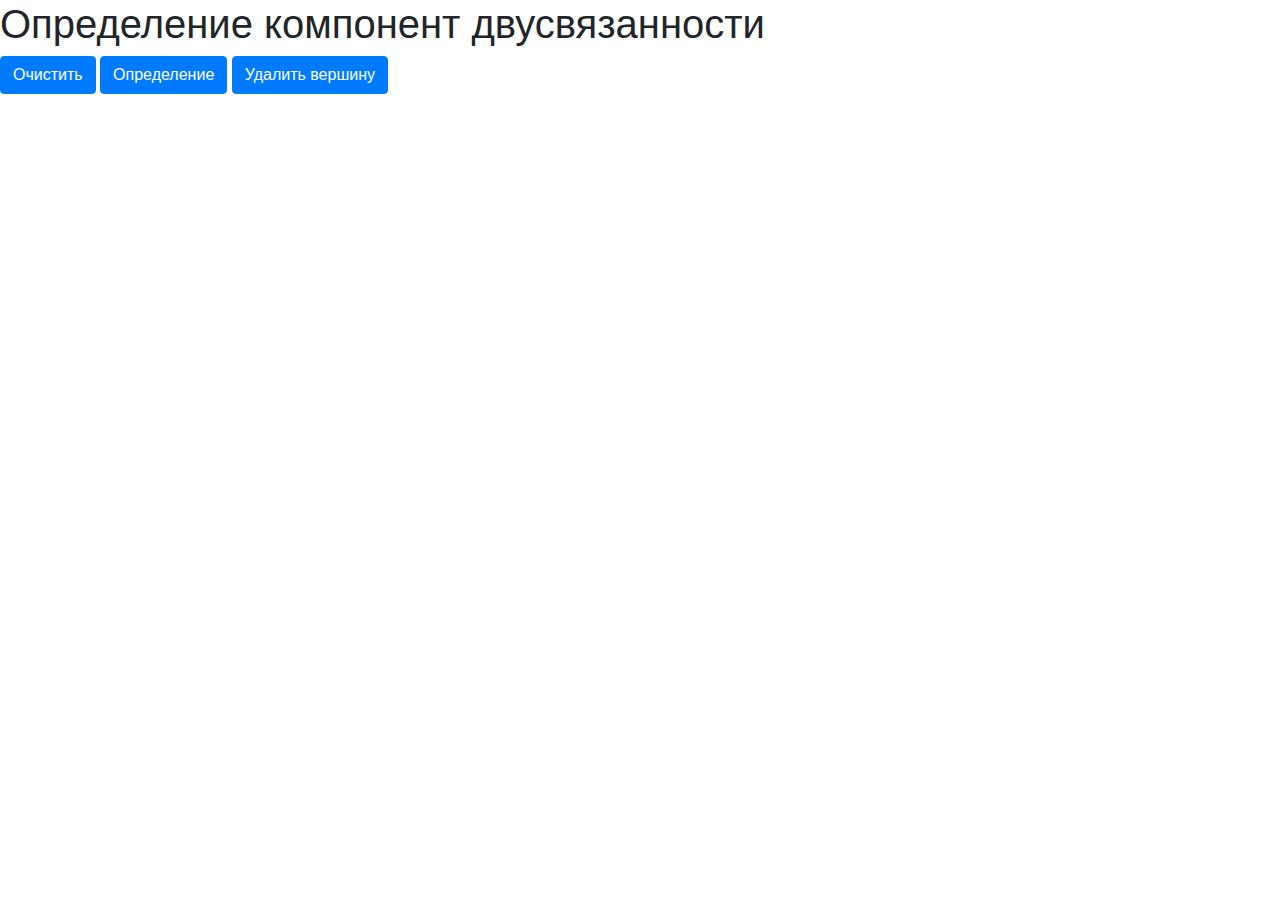
==== index.html @ a9246f36 "1" ====
<!DOCTYPE html>
<html> <head>
        <title>Определение компонент двусвязанности</title>
        <link rel="stylesheet" href="https://maxcdn.bootstrapcdn.com/bootstrap/4.0.0/css/bootstrap.min.css" integrity="sha384-Gn5384xqQ1aoWXA+058RXPxPg6fy4IWvTNh0E263XmFcJlSAwiGgFAW/dAiS6JXm" crossorigin="anonymous">
        <link href="https://fonts.googleapis.com/css?family=Open+Sans+Condensed:300" rel="stylesheet">
        <meta charset="utf-8">
        <link rel="stylesheet" href="css/main.css">
        
</head>
<body>
        <div id="Area">
               
                        <h1>Определение компонент двусвязанности</h1>
                        <button type="button" id="btn_clear" class="btn btn-primary"   >Очистить</button>
                        <button type="button" id="btn_dfs" class="btn btn-primary"   >Определение</button>
                        <button type="button" id="btn_dv" class="btn btn-primary"   >Удалить вершину</button>
                        <canvas id="canvas"></canvas>
                     
                
        </div>       
        <script src="main.js"></script>
         
        
      
        
</body>
</html>
---- css/main.css ----
#Area {
    position: absolute;
   
  }  
  
  #canvas {
    width: 100%;
    height: 100%;
  }
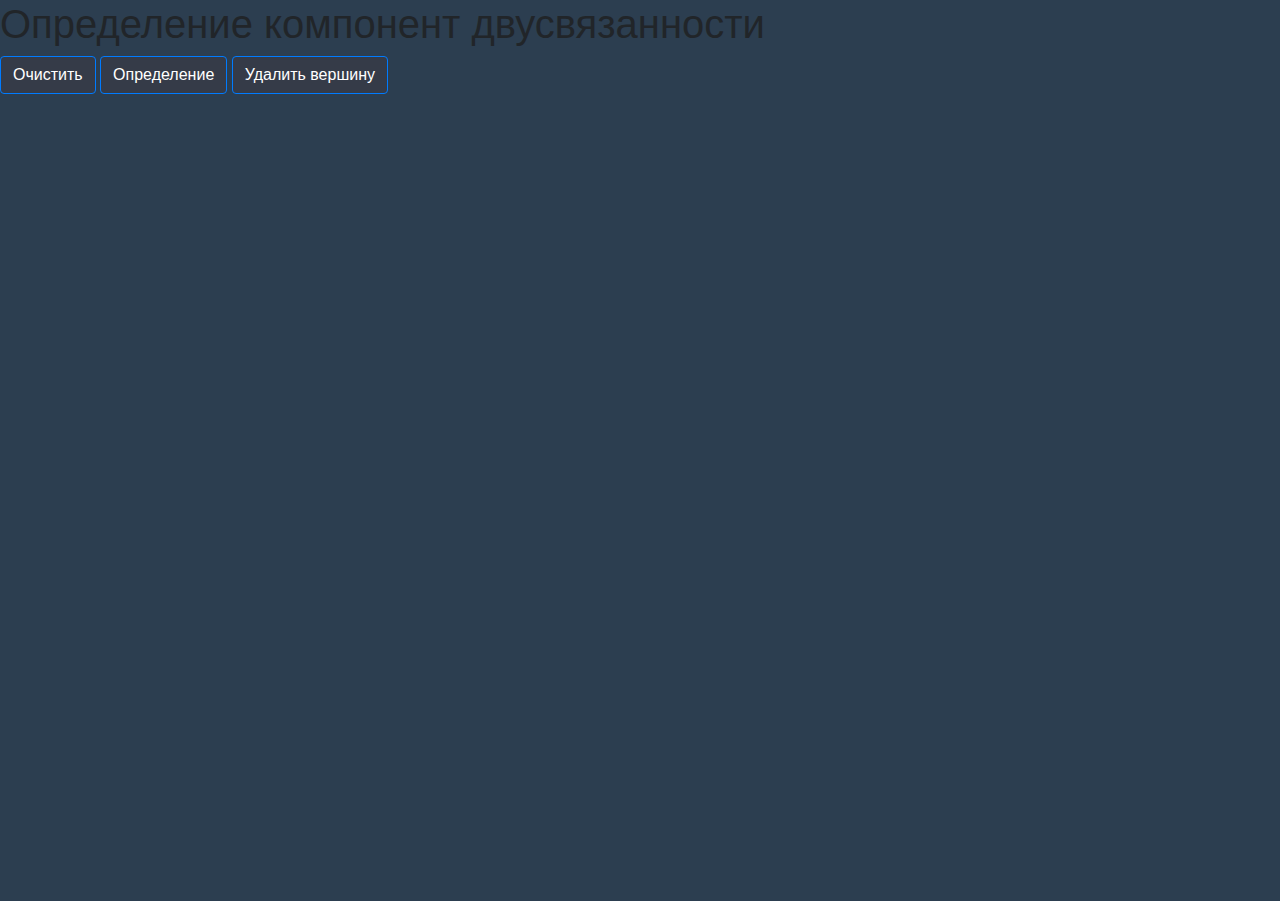
==== commit ae5119ae: "1" ====
--- a/index.html
+++ b/index.html
@@ -7,8 +7,8 @@
         <link rel="stylesheet" href="css/main.css">
         
 </head>
-<body>
-        <div id="Area">
+<body style=" background: #2c3e50">
+         
                
                         <h1>Определение компонент двусвязанности</h1>
                         <button type="button" id="btn_clear" class="btn btn-primary"   >Очистить</button>
@@ -16,9 +16,9 @@
                         <button type="button" id="btn_dv" class="btn btn-primary"   >Удалить вершину</button>
                         <canvas id="canvas"></canvas>
                      
-                
-        </div>       
-        <script src="main.js"></script>
+                        <script src="main.js"></script>
+            
+        
          
         
       
--- a/css/main.css
+++ b/css/main.css
@@ -1,10 +1,11 @@
-#Area {
-    position: absolute;
-   
-  }  
-  
+ 
   #canvas {
     width: 100%;
     height: 100%;
   }
- +  .btn-primary{
+
+    background-color:#353b48;
+    
+     
+    }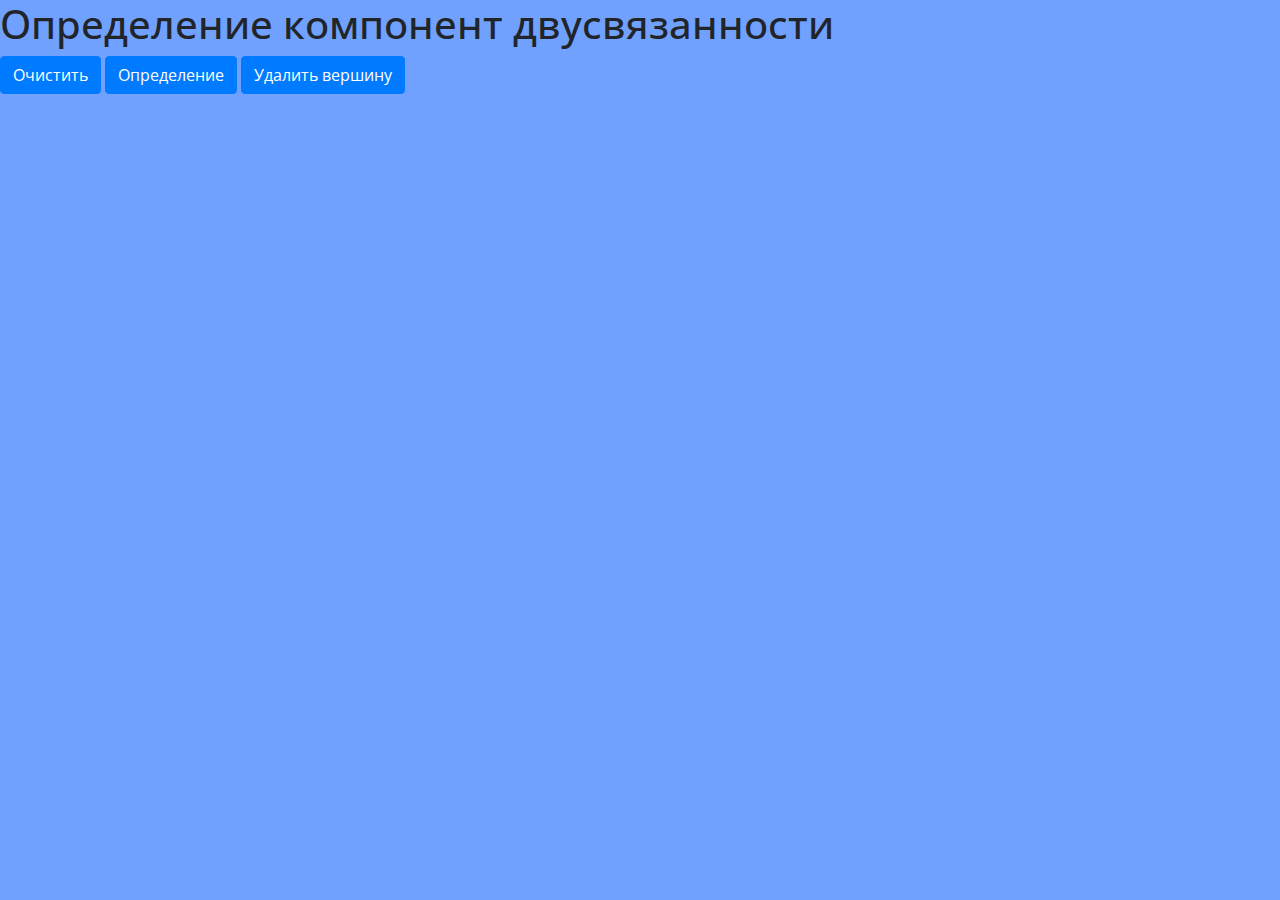
==== commit c44368bb: "1" ====
--- a/index.html
+++ b/index.html
@@ -7,7 +7,7 @@
         <link rel="stylesheet" href="css/main.css">
         
 </head>
-<body style=" background: #2c3e50">
+<body class="body">
          
                
                         <h1>Определение компонент двусвязанности</h1>
--- a/css/main.css
+++ b/css/main.css
@@ -4,8 +4,11 @@
     height: 100%;
   }
   .btn-primary{
-
-    background-color:#353b48;
-    
+ 
      
+    }
+   .body
+    {
+      font-family: 'Open Sans Condensed', sans-serif;
+      background:#70a1ff;
     }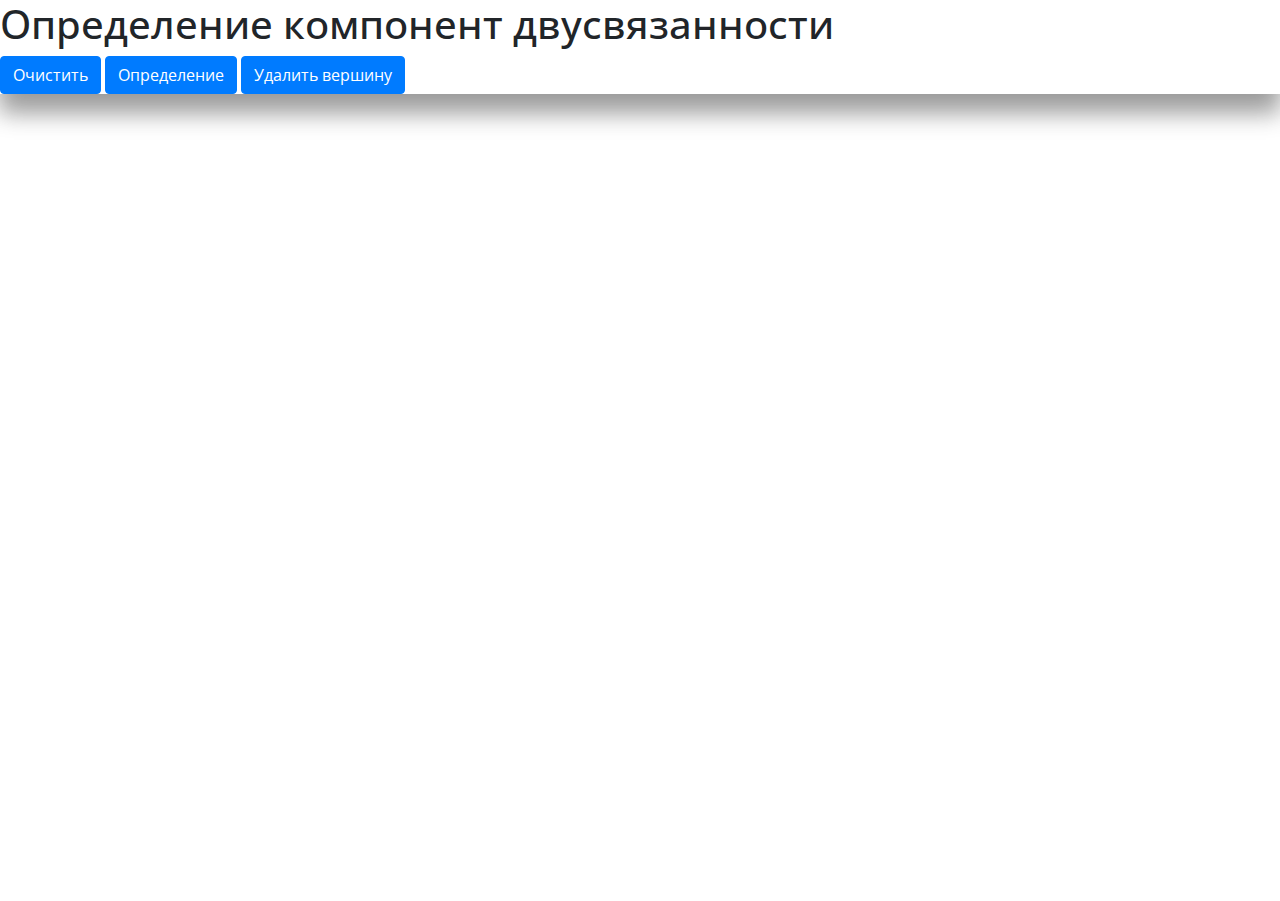
==== commit 0ce0cdd1: "1" ====
--- a/index.html
+++ b/index.html
@@ -8,12 +8,14 @@
         
 </head>
 <body class="body">
-         
-               
+
+                        <div id="blc" class="block">
                         <h1>Определение компонент двусвязанности</h1>
-                        <button type="button" id="btn_clear" class="btn btn-primary"   >Очистить</button>
-                        <button type="button" id="btn_dfs" class="btn btn-primary"   >Определение</button>
-                        <button type="button" id="btn_dv" class="btn btn-primary"   >Удалить вершину</button>
+                        
+                                <button type="button" id="btn_clear" class="btn btn-primary"   >Очистить</button>
+                                <button type="button" id="btn_dfs" class="btn btn-primary"   >Определение</button>
+                                <button type="button" id="btn_dv" class="btn btn-primary"   >Удалить вершину</button>
+                        </div>
                         <canvas id="canvas"></canvas>
                      
                         <script src="main.js"></script>
--- a/css/main.css
+++ b/css/main.css
@@ -2,13 +2,18 @@
   #canvas {
     width: 100%;
     height: 100%;
+  
+  
   }
   .btn-primary{
  
      
     }
-   .body
+   .block
     {
+      
+      box-shadow: 0 14px 28px rgba(0,0,0,0.25), 0 20px 20px rgba(0,0,0,0.22);
       font-family: 'Open Sans Condensed', sans-serif;
-      background:#70a1ff;
-    }+      background: "aliceblue";
+    }
+   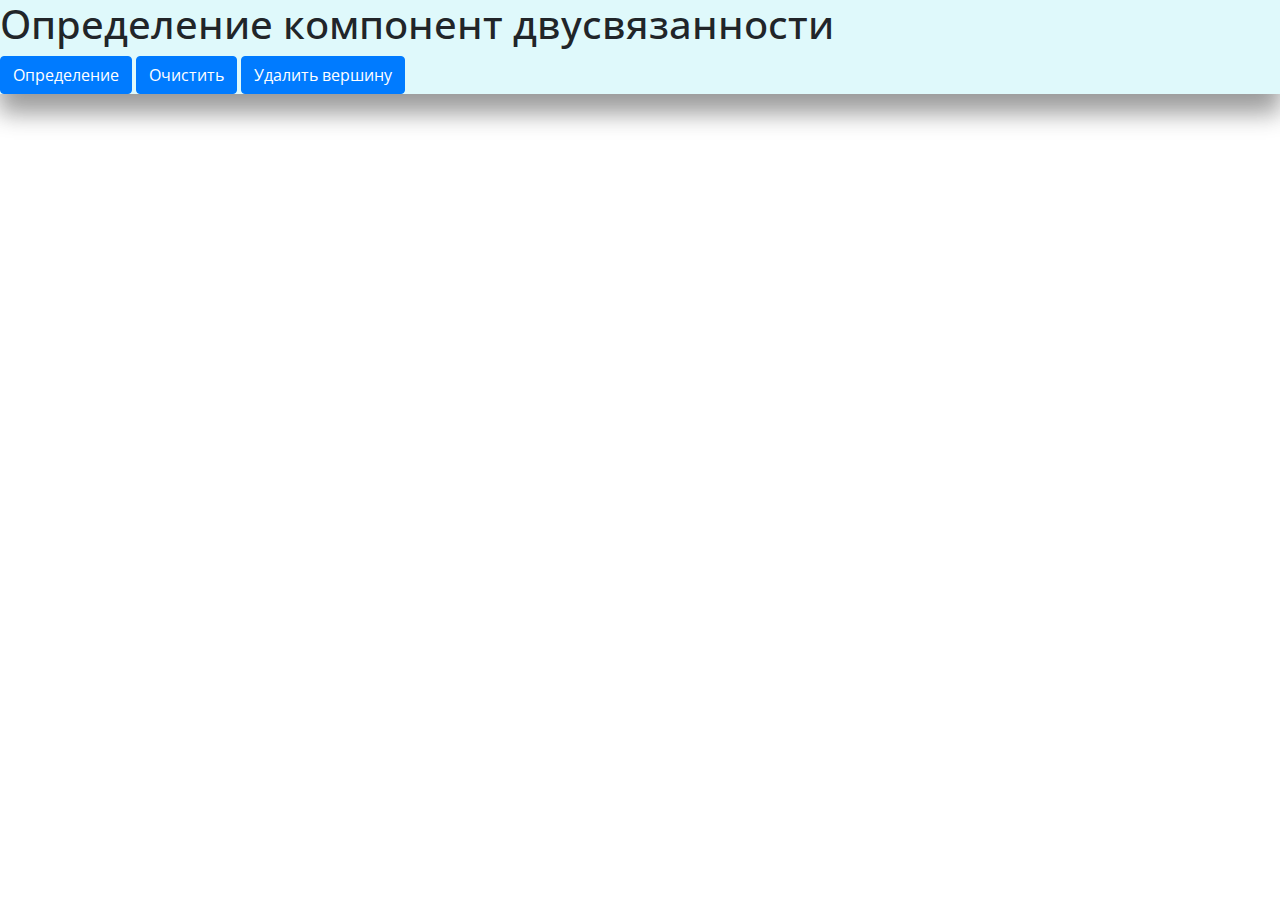
==== commit 1dac76a7: "1" ====
--- a/index.html
+++ b/index.html
@@ -1,29 +1,28 @@
-<!DOCTYPE html>
-<html> <head>
-        <title>Определение компонент двусвязанности</title>
-        <link rel="stylesheet" href="https://maxcdn.bootstrapcdn.com/bootstrap/4.0.0/css/bootstrap.min.css" integrity="sha384-Gn5384xqQ1aoWXA+058RXPxPg6fy4IWvTNh0E263XmFcJlSAwiGgFAW/dAiS6JXm" crossorigin="anonymous">
-        <link href="https://fonts.googleapis.com/css?family=Open+Sans+Condensed:300" rel="stylesheet">
-        <meta charset="utf-8">
-        <link rel="stylesheet" href="css/main.css">
-        
-</head>
-<body class="body">
-
-                        <div id="blc" class="block">
-                        <h1>Определение компонент двусвязанности</h1>
-                        
-                                <button type="button" id="btn_clear" class="btn btn-primary"   >Очистить</button>
-                                <button type="button" id="btn_dfs" class="btn btn-primary"   >Определение</button>
-                                <button type="button" id="btn_dv" class="btn btn-primary"   >Удалить вершину</button>
-                        </div>
-                        <canvas id="canvas"></canvas>
-                     
-                        <script src="main.js"></script>
-            
-        
-         
-        
-      
-        
-</body>
-</html>
+<!DOCTYPE html>
+<html> <head>
+        <title>Определение компонент двусвязанности</title>
+        <link rel="stylesheet" href="https://maxcdn.bootstrapcdn.com/bootstrap/4.0.0/css/bootstrap.min.css" integrity="sha384-Gn5384xqQ1aoWXA+058RXPxPg6fy4IWvTNh0E263XmFcJlSAwiGgFAW/dAiS6JXm" crossorigin="anonymous">
+        <link href="https://fonts.googleapis.com/css?family=Open+Sans+Condensed:300" rel="stylesheet">
+        <meta charset="utf-8">
+        <link rel="stylesheet" href="css/main.css">
+        
+</head>
+<body class="body">
+
+                        <div id="blc" class="block">
+                        <h1>Определение компонент двусвязанности</h1>
+                                <button type="button" id="btn_dfs" class="btn btn-primary"   >Определение</button>
+                                <button type="button" id="btn_clear" class="btn btn-primary"   >Очистить</button>
+                                <button type="button" id="btn_dv" class="btn btn-primary"   >Удалить вершину</button>
+                        </div>
+                        <canvas id="canvas"></canvas>
+                     
+                        <script src="main.js"></script>
+            
+        
+         
+        
+      
+        
+</body>
+</html>
--- a/css/main.css
+++ b/css/main.css
@@ -14,6 +14,6 @@
       
       box-shadow: 0 14px 28px rgba(0,0,0,0.25), 0 20px 20px rgba(0,0,0,0.22);
       font-family: 'Open Sans Condensed', sans-serif;
-      background: "aliceblue";
+      background: #dff9fb;
     }
    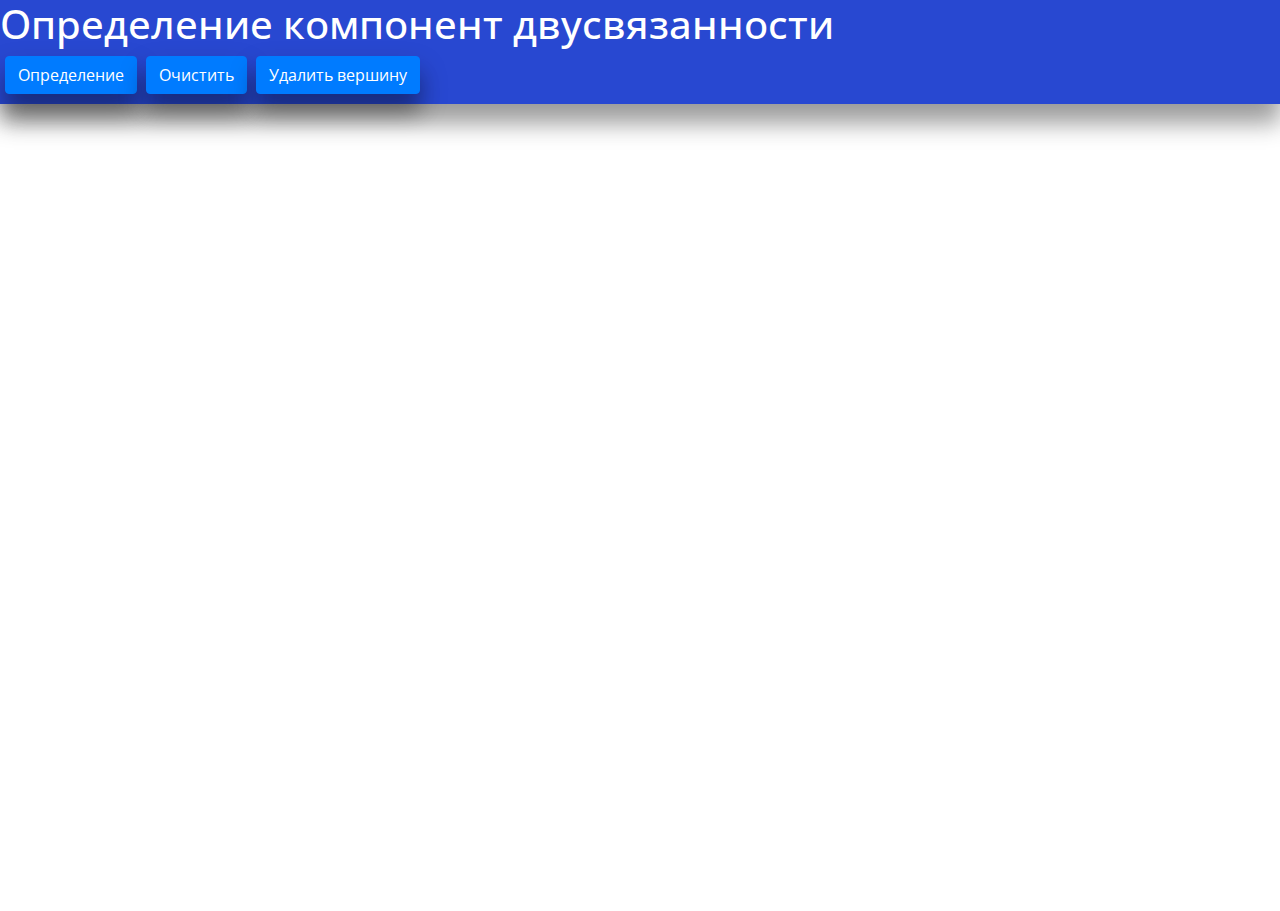
==== commit 0ca16723: "1" ====
--- a/index.html
+++ b/index.html
@@ -11,9 +11,12 @@
 
                         <div id="blc" class="block">
                         <h1>Определение компонент двусвязанности</h1>
+                             
                                 <button type="button" id="btn_dfs" class="btn btn-primary"   >Определение</button>
                                 <button type="button" id="btn_clear" class="btn btn-primary"   >Очистить</button>
                                 <button type="button" id="btn_dv" class="btn btn-primary"   >Удалить вершину</button>
+                                 
+                                
                         </div>
                         <canvas id="canvas"></canvas>
                      
--- a/css/main.css
+++ b/css/main.css
@@ -5,15 +5,19 @@
   
   
   }
+ 
   .btn-primary{
  
-     
+    box-shadow: 0 14px 28px rgba(0,0,0,0.25), 0 20px 20px rgba(0,0,0,0.22);
+    margin-bottom: 10px;
+    margin-left: 5px;
     }
    .block
     {
       
       box-shadow: 0 14px 28px rgba(0,0,0,0.25), 0 20px 20px rgba(0,0,0,0.22);
       font-family: 'Open Sans Condensed', sans-serif;
-      background: #dff9fb;
+      background:rgb(40, 72, 209);
+      color:white;
     }
    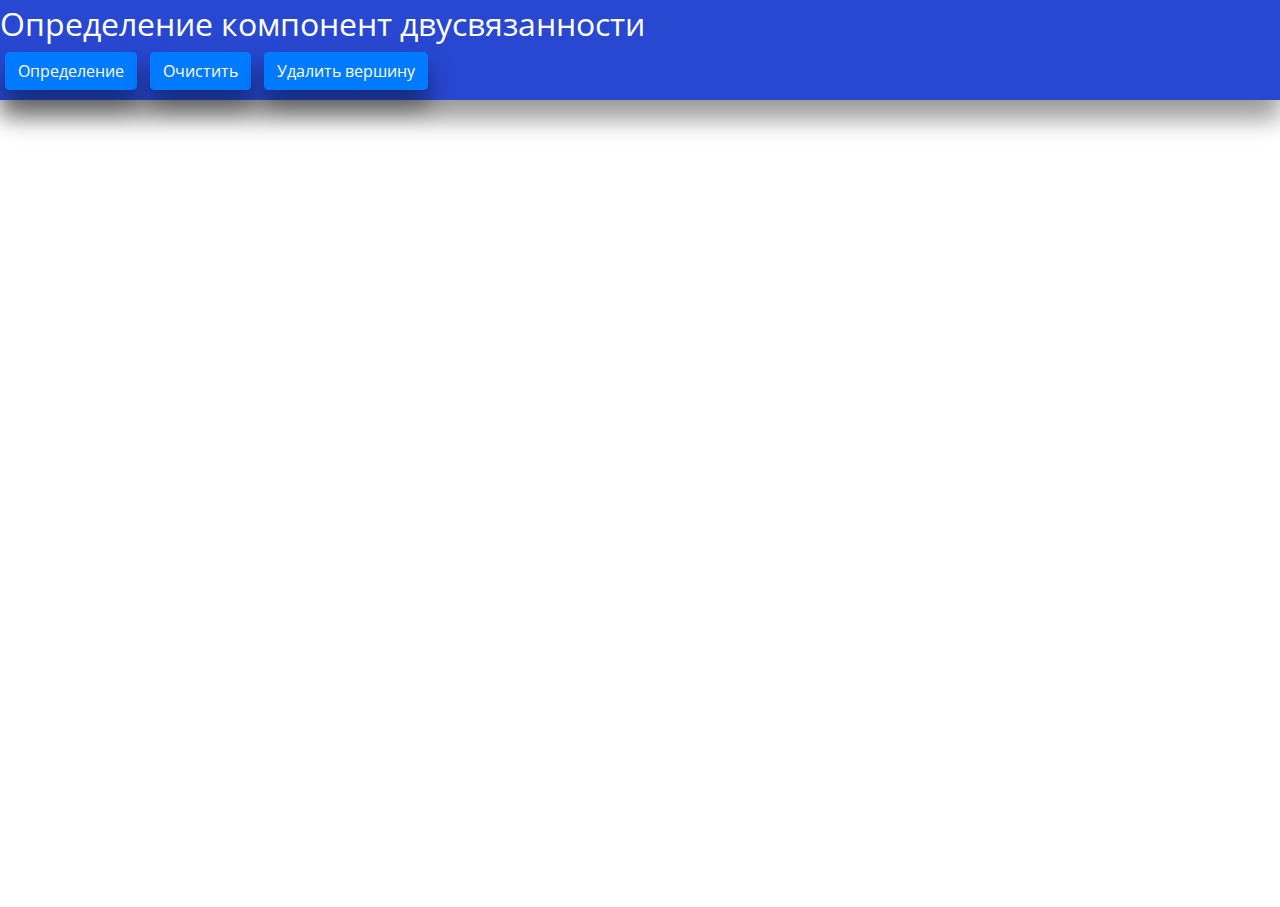
==== commit 59173496: "1" ====
--- a/index.html
+++ b/index.html
@@ -10,7 +10,8 @@
 <body class="body">
 
                         <div id="blc" class="block">
-                        <h1>Определение компонент двусвязанности</h1>
+                        <div id='blc' class="text_block">Определение компонент двусвязанности </div>
+                        
                              
                                 <button type="button" id="btn_dfs" class="btn btn-primary"   >Определение</button>
                                 <button type="button" id="btn_clear" class="btn btn-primary"   >Очистить</button>
--- a/css/main.css
+++ b/css/main.css
@@ -20,4 +20,5 @@
       background:rgb(40, 72, 209);
       color:white;
     }
+    
    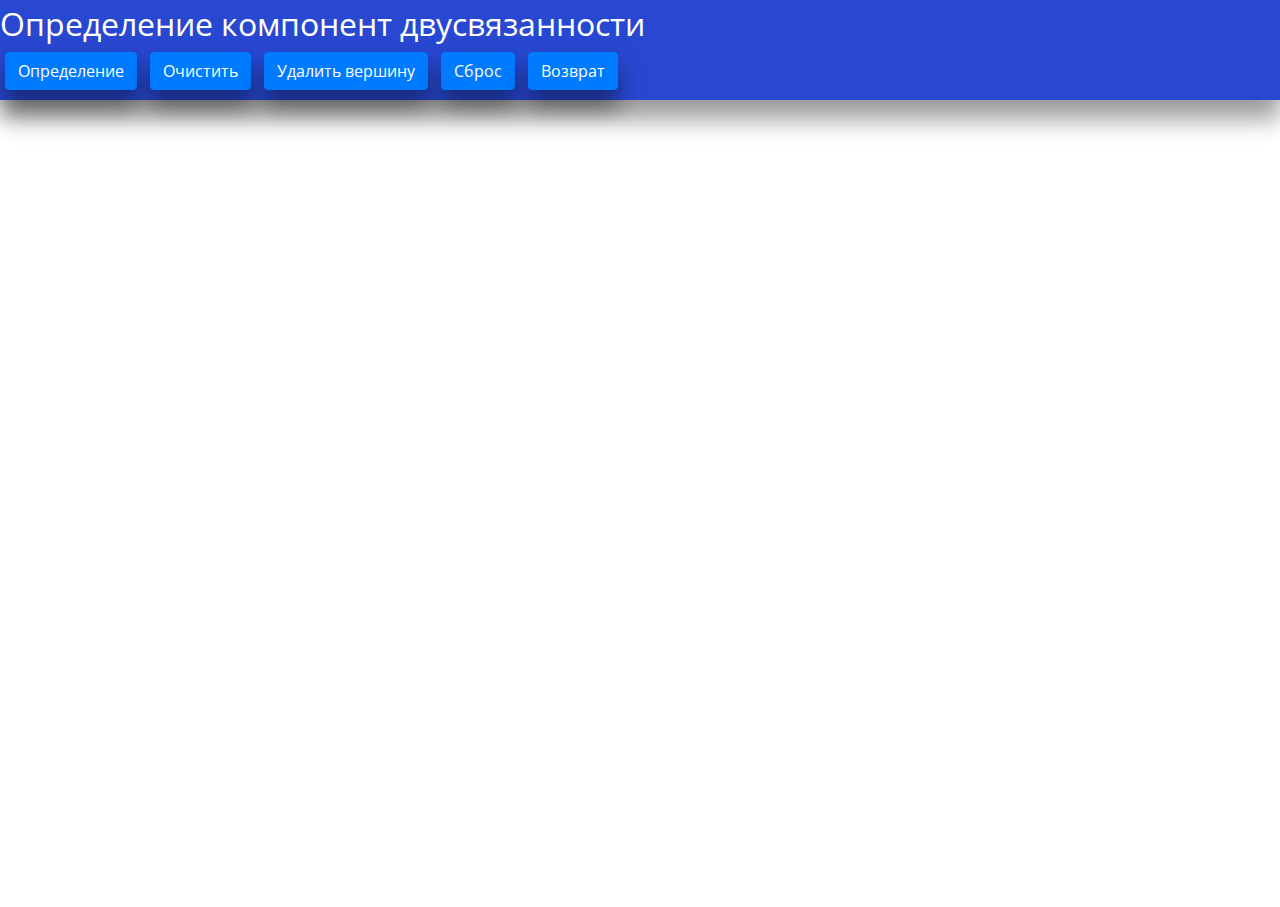
==== commit abc294ec: "1" ====
--- a/index.html
+++ b/index.html
@@ -16,8 +16,8 @@
                                 <button type="button" id="btn_dfs" class="btn btn-primary"   >Определение</button>
                                 <button type="button" id="btn_clear" class="btn btn-primary"   >Очистить</button>
                                 <button type="button" id="btn_dv" class="btn btn-primary"   >Удалить вершину</button>
-                                 
-                                
+                                <button type="button" id="btn_rs" class="btn btn-primary"   >Сброс</button>
+                                <button type="button" id="btn_rt" class="btn btn-primary"   >Возврат</button>
                         </div>
                         <canvas id="canvas"></canvas>
                      
